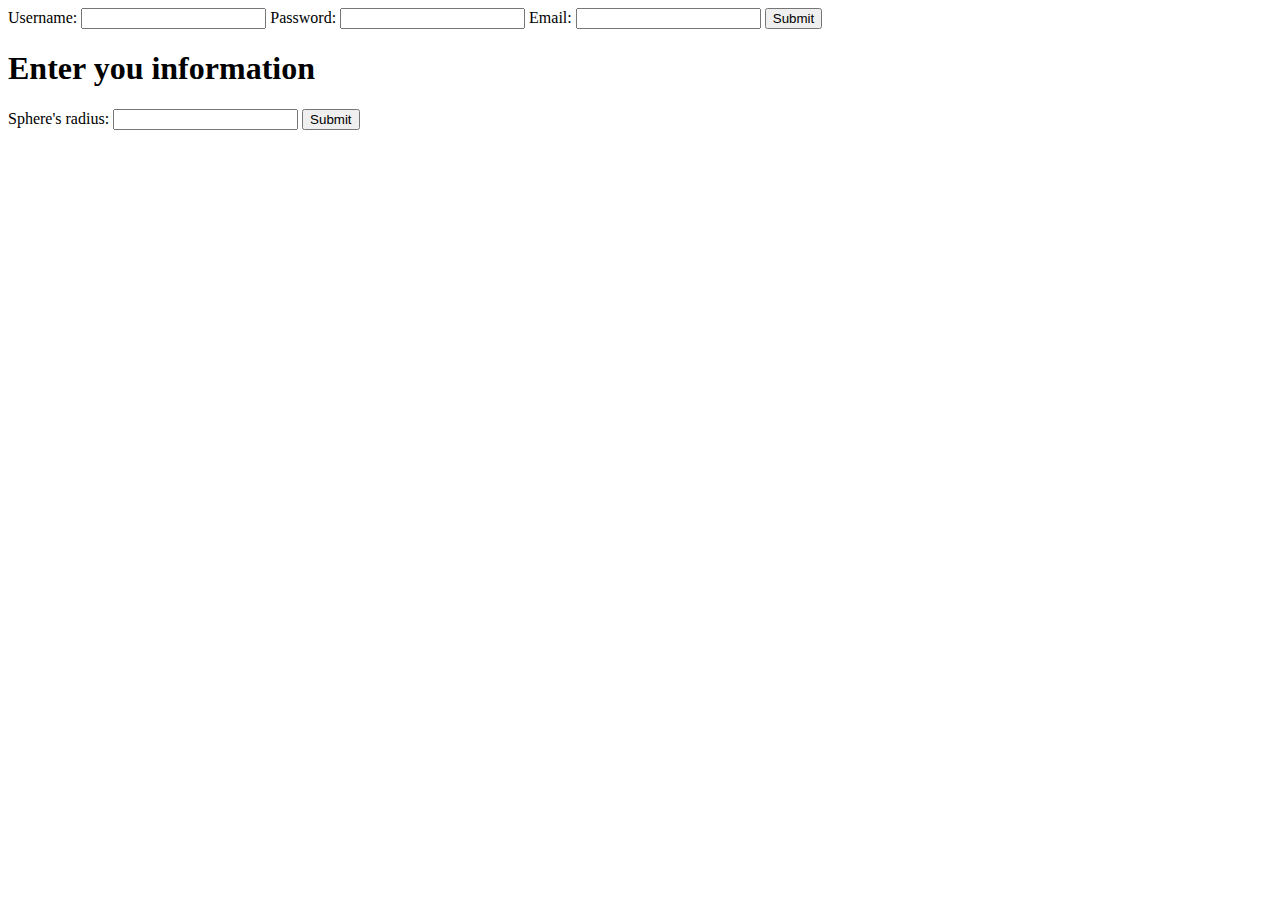
==== index.html @ 99ff4486 "q456" ====
<!DOCTYPE html>
<html lang="en">

<head>
    <meta charset="UTF-8">
    <meta name="viewport" content="width=device-width, initial-scale=1.0">
    <title>Document</title>
    <script src="script.js" async></script>
    <!--Add a CSS stylesheet that styles all of your pages-->
    <link href="main.css" rel="stylesheet">
</head>

<body>
    <!--Question#5 -->
    <form method ="post">
        <label>Username: </label>
        <input type="text">
        <label>Password: </label>
        <input type="password" id = "password" value = ""> 
        <label>Email: </label>
        <input type= "email">
        <button type = "submit" >Submit</button>
    </form>
    <h1>Enter you information</h1>
    <form method = "post" id = "form2">
        <label>Sphere's radius: </label>
        <input type = "number" id = "radius">
        <button type = "submit">Submit</button>
    </form>
</body>

</html>
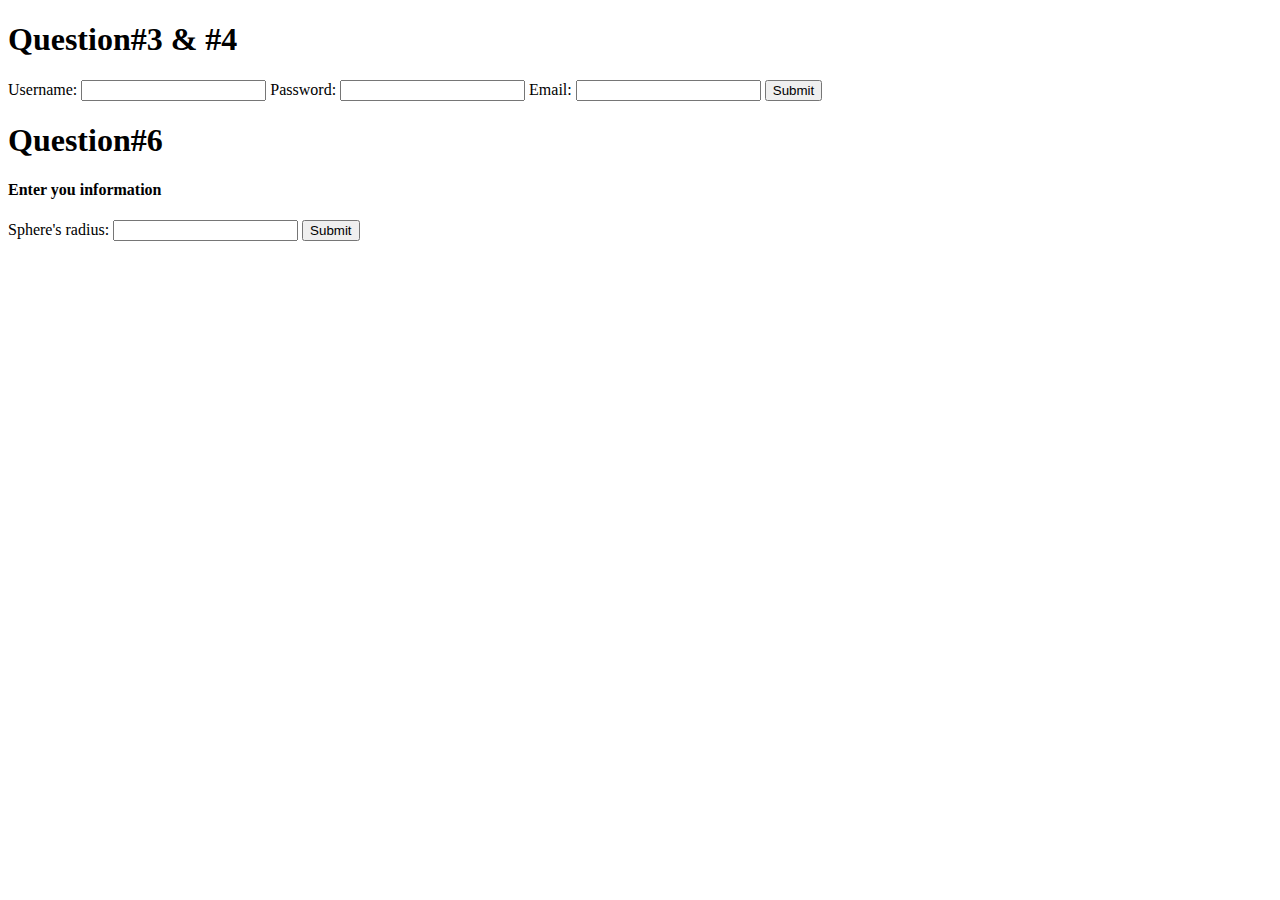
==== commit 4339ad9d: "labeled with headers" ====
--- a/index.html
+++ b/index.html
@@ -11,7 +11,8 @@
 </head>
 
 <body>
-    <!--Question#5 -->
+    <!--Question#3&4 -->
+    <h1>Question#3 & #4</h1>
     <form method ="post">
         <label>Username: </label>
         <input type="text">
@@ -21,7 +22,8 @@
         <input type= "email">
         <button type = "submit" >Submit</button>
     </form>
-    <h1>Enter you information</h1>
+    <h1>Question#6 </h1>
+    <h4>Enter you information</h4>
     <form method = "post" id = "form2">
         <label>Sphere's radius: </label>
         <input type = "number" id = "radius">
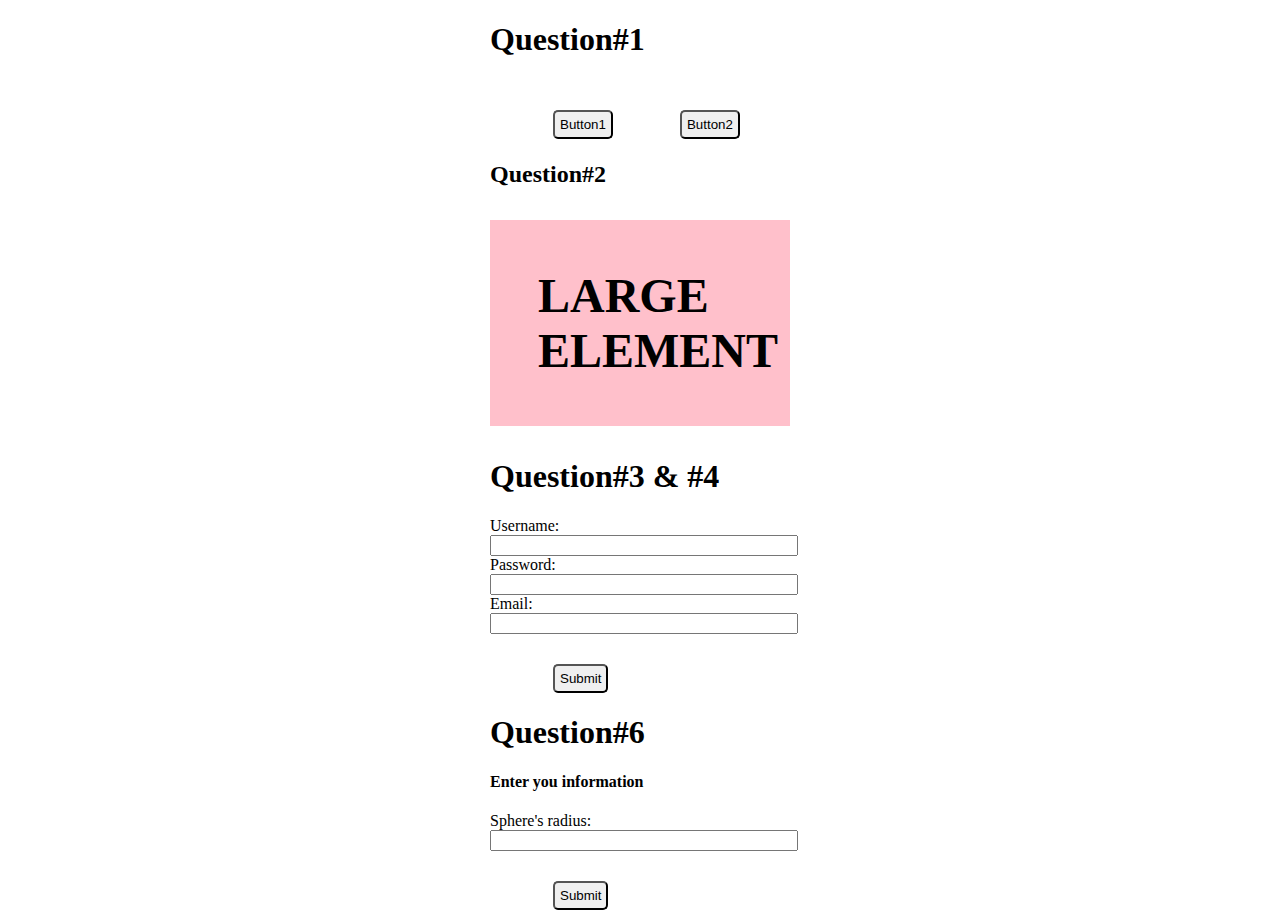
==== commit 0b0f1543: "Buttons and Large elements" ====
--- a/index.html
+++ b/index.html
@@ -11,6 +11,13 @@
 </head>
 
 <body>
+    <h1>Question#1</h1>
+    <button type = "submit">Button1</button>
+    <button type = "submit">Button2</button>
+    <h5></h5>
+
+    <h2>Question#2</h2>
+    <h1 id = "large">LARGE ELEMENT</h1>
     <!--Question#3&4 -->
     <h1>Question#3 & #4</h1>
     <form method ="post">
--- a/main.css
+++ b/main.css
@@ -0,0 +1,19 @@
+body{
+    margin:auto;
+    max-width:300px;
+}
+input{
+    width:100%;
+    display:block;
+}
+button{
+    margin-top:30px;
+    margin-left:21%;
+    border-radius: 5px;
+    padding:5px;
+}
+#large{
+    font-size: 3rem;
+    background-color:pink;
+    padding:3rem;
+}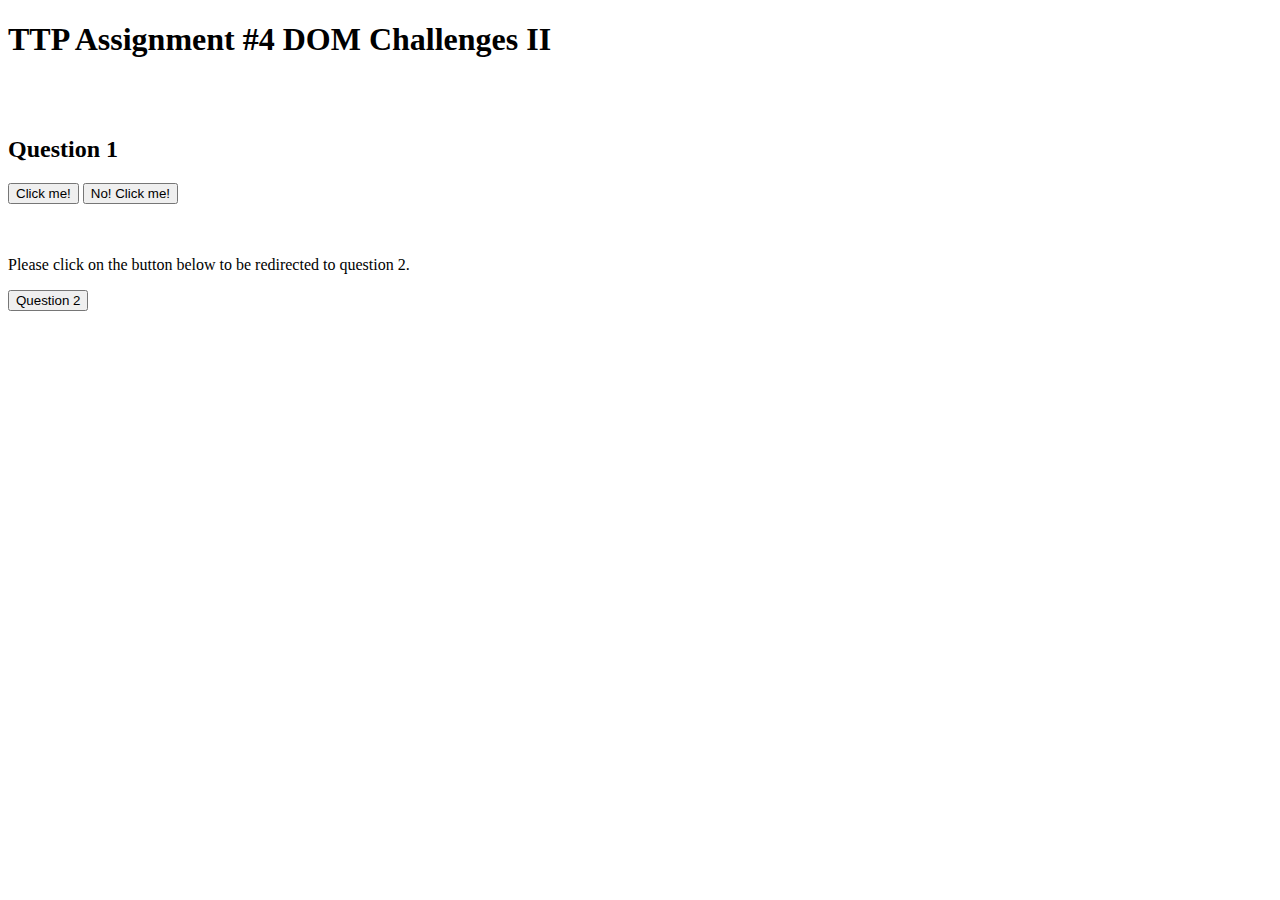
==== commit 5f87548d: "Added files to test" ====
--- a/index.html
+++ b/index.html
@@ -1,41 +1,26 @@
-<!DOCTYPE html>
-<html lang="en">
-
-<head>
-    <meta charset="UTF-8">
-    <meta name="viewport" content="width=device-width, initial-scale=1.0">
-    <title>Document</title>
-    <script src="script.js" async></script>
-    <!--Add a CSS stylesheet that styles all of your pages-->
-    <link href="main.css" rel="stylesheet">
-</head>
-
-<body>
-    <h1>Question#1</h1>
-    <button type = "submit">Button1</button>
-    <button type = "submit">Button2</button>
-    <h5></h5>
-
-    <h2>Question#2</h2>
-    <h1 id = "large">LARGE ELEMENT</h1>
-    <!--Question#3&4 -->
-    <h1>Question#3 & #4</h1>
-    <form method ="post">
-        <label>Username: </label>
-        <input type="text">
-        <label>Password: </label>
-        <input type="password" id = "password" value = ""> 
-        <label>Email: </label>
-        <input type= "email">
-        <button type = "submit" >Submit</button>
-    </form>
-    <h1>Question#6 </h1>
-    <h4>Enter you information</h4>
-    <form method = "post" id = "form2">
-        <label>Sphere's radius: </label>
-        <input type = "number" id = "radius">
-        <button type = "submit">Submit</button>
-    </form>
-</body>
-
+<!DOCTYPE html>
+
+<html lang="en">
+<head>
+  <meta charset="UTF-8">
+  <meta name="viewport" content="width=device-width, initial-scale=1.0">
+  <title>TTP Assignment 4 DOM</title>
+</head>
+<body>
+  <h1>TTP Assignment #4 DOM Challenges II</h1>
+  <br>
+  <br>
+  <h2>Question 1</h2>
+  <div class="button">
+    <button id= "buttonOne"> Click me!</button>
+    <button id= "buttonTwo"> No! Click me!</button>
+  </div>
+  <br>
+  <br>
+  <p>Please click on the button below to be redirected to question 2.</p>
+  <a href="hover.html"><button type= "button">Question 2</button></a>
+  <br>
+  <br>
+<script src="script.js"</script>
+</body>
 </html>